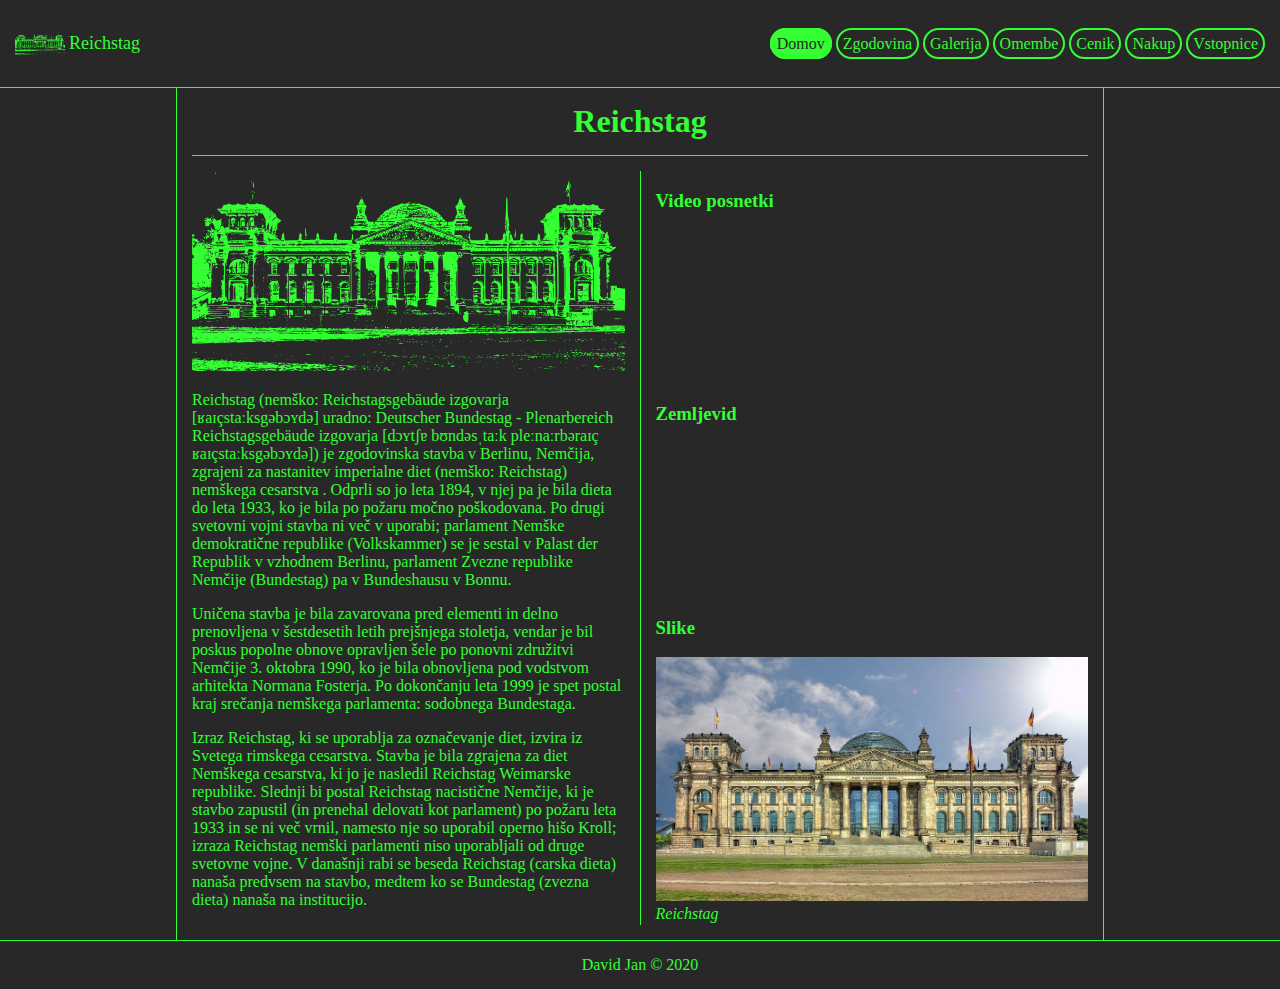
==== index.html @ febb869a "Adding Stuf" ====
<!DOCTYPE html>
<html lang="sl">

<head>
  <!-- Required meta tags -->
  <meta charset="UTF-8">
  <meta name="viewport" content="width=device-width, initial-scale=1.0">

  <link rel="icon" href="./img/Logo.svg">

  <link rel="stylesheet" href="./style.css">

  <title>Reichstag</title>
</head>

<body>

  <div id="header">
    <div class="logo">
      <a href="./index.html">
        <img id="logoImg" src="./img/Logo.svg" alt="Logo" />
        <p>Reichstag</p>
      </a>
    </div>
    <div class="right">
      <a class="button" id="current" href="./index.html">Domov</a>
      <a class="button" href="./zgodovina.html">Zgodovina</a>
      <a class="button" href="./galerija.html">Galerija</a>
      <a class="button" href="./omembe.html">Omembe</a>
      <a class="button" href="./cenik.html">Cenik</a>
      <a class="button" href="./nakup.html">Nakup</a>
      <a class="button" href="./vstopnice.html">Vstopnice</a>
    </div>
  </div>

  <div id="main">
    <div class="container">
      <h1 class="Title">Reichstag</h1>
      <div class="flex">
        <div class="half" style="padding-right: 15px;">
          <img style="width: 100%;" src="./img/Logo.svg" alt="Logo" />
          <p>
            Reichstag (nemško: Reichstagsgebäude izgovarja [ʁaɪçstaːksgəbɔʏdə] uradno: Deutscher Bundestag -
            Plenarbereich
            Reichstagsgebäude izgovarja [dɔʏtʃɐ bʊndəsˌtaːk pleːnaːrbəraɪç ʁaɪçstaːksgəbɔʏdə]) je zgodovinska stavba v
            Berlinu, Nemčija, zgrajeni za nastanitev imperialne diet (nemško: Reichstag) nemškega cesarstva . Odprli so
            jo
            leta 1894, v njej pa je bila dieta do leta 1933, ko je bila po požaru močno poškodovana. Po drugi svetovni
            vojni
            stavba ni več v uporabi; parlament Nemške demokratične republike (Volkskammer) se je sestal v Palast der
            Republik v vzhodnem Berlinu, parlament Zvezne republike Nemčije (Bundestag) pa v Bundeshausu v Bonnu.
          </p>
          <p>
            Uničena stavba je bila zavarovana pred elementi in delno prenovljena v šestdesetih letih prejšnjega
            stoletja, vendar
            je bil poskus popolne obnove opravljen šele po ponovni združitvi Nemčije 3. oktobra 1990, ko je bila
            obnovljena
            pod vodstvom arhitekta Normana Fosterja. Po dokončanju leta 1999 je spet postal kraj srečanja nemškega
            parlamenta: sodobnega Bundestaga.
          </p>
          <p>
            Izraz Reichstag, ki se uporablja za označevanje diet, izvira iz Svetega rimskega cesarstva. Stavba je bila
            zgrajena za diet Nemškega cesarstva, ki jo je nasledil Reichstag Weimarske republike. Slednji bi postal
            Reichstag nacistične Nemčije, ki je stavbo zapustil (in prenehal delovati kot parlament) po požaru leta 1933
            in
            se ni več vrnil, namesto nje so uporabil operno hišo Kroll; izraza Reichstag nemški parlamenti niso
            uporabljali
            od druge svetovne vojne. V današnji rabi se beseda Reichstag (carska dieta) nanaša predvsem na stavbo,
            medtem ko
            se Bundestag (zvezna dieta) nanaša na institucijo.
          </p>
        </div>
        <div class="border-left"></div>
        <div class="half" style="padding-left: 15px;">
          <h3>Video posnetki</h3>
          <iframe width="100%" height="25%" src="https://www.youtube.com/embed/crNMqwzp-jE" frameborder="0" allowfullscreen></iframe>
          <h3>Zemljevid</h3>
          <iframe src="https://www.google.com/maps/embed?pb=!1m18!1m12!1m3!1d2427.818692237092!2d13.373998515807454!3d52.518620179813865!2m3!1f0!2f0!3f0!3m2!1i1024!2i768!4f13.1!3m3!1m2!1s0x47a851c741ee506d%3A0x641b52d3abf17de5!2sReichstag%20Building!5e0!3m2!1sen!2ssi!4v1607561671326!5m2!1sen!2ssi" width="100%" height="width" frameborder="0" style="border:0;" allowfullscreen="" aria-hidden="false" tabindex="0"></iframe>
          <h3>Slike</h3>
          <img style="width: 100%;" src="./img/Reichstag.png" alt="Reichstag" />
          <i>Reichstag</i>
        </div>
      </div>
    </div>
  </div>

  <div id="footer">
    <div>
      <div>
        David Jan © 2020
      </div>
    </div>
  </div>

</body>

</html>
---- style.css ----
body{
    height: 100vh;
    padding: 0px;
    margin: 0px;
    background-color: #282828;
}

#header{
    border-bottom: 1px solid #33FF33;
    display: flex;
    padding: 15px;
}

.logo{
    display: inline-block;
}

.right{
    display: inline-block;
    margin-left: auto;
    margin-top: auto;
    margin-bottom: auto;
}

.logo a{
    text-decoration: none;
    color: #33FF33;
    display: inline-block;
}

.logo a p{
    display: inline-block;
    vertical-align: bottom;
    font-size: 18px;
}

#logoImg{
    width: 50px;
    height: 50px;
    display: inline-block;
}

.button{
    border: 2px solid #33FF33;
    border-radius: 25px;
    padding: 5px;
    background-color: #282828;
    color: #33FF33;
    text-decoration: none;
}

.button:hover{
    background-color: #33FF33;
    color: #282828;
}

#current{
    background-color: #33FF33;
    color: #282828;
}

#current:hover{
    background-color: #282828;
    color: #33FF33;
}

#main{
    display: block;
    min-height: 80%;
}

p, h1, h2, h3, i {
    color: #33FF33;
}

ol, ul, li > a{
    color: #33FF33;
}

ol > li{
    font-size: 26px;
}

li > a:visited{
    color: #c50f1f;
}

li > a:hover{
    color: #ffb000;
}

hr{
    border: 0px;
    border-top: 1px solid;
    border-color: #33FF33;
}

.container{
    min-height: 77vh;
    width: 70%;
    margin: auto;
    padding: 15px;
    border-width: 1px;
    border-top: 0px;
    border-bottom: 0px;
    border-style: solid;
    border-color: #33FF33;
    background-color:  #282828;
}

.border-left{
    border-left: 1px solid #33FF33;
}

.flex{
    display: flex;
}

.half{
    display: inline-block;
    width: 50%;
    height: fit-content;
}

table, tr, th, td{
    border: 1px solid #33FF33;
    border-collapse: collapse;
    color: #33FF33;
    margin: auto;
}

.Title{
    text-align: center;
    border-bottom: 1px solid #33FF33;
    padding-bottom: 15px;
    margin: 0px;
    margin-bottom: 15px;
}

.center{
    text-align: center;
}

.gallery-item{
    height: 250px;
}

#footer{
    border-top: 1px solid #33FF33;
    background-color: #282828;
    color:#33FF33;
    padding: 15px;
    text-align: center;
    height: auto;
}

/*Form*/
form{
    width: 100%;;
    color: #33FF33;
    text-align: center;
}

fieldset{
    border: 1px solid #33FF33;
    text-align: center;
    margin: auto;
    width: 50%;
}

input{
    width: 50%;
    background-color: #282828;
    border: 1px solid #33FF33;
    border-radius: 15px;
    padding: 5px;
    color: #33FF33;
    text-align: center;
}

input:-webkit-autofill {
    -webkit-text-fill-color: #33FF33 !important;
    -webkit-box-shadow: 0 0 0 30px #282828 inset !important;
}

select{
    background-color: #282828;
    border: 1px solid #33FF33;
    border-radius: 15px;
    padding: 5px;
    color: #33FF33;
}

::placeholder { /* Chrome, Firefox, Opera, Safari 10.1+ */
    color: #ffae0080;
}

.add_form_field{
    width: 50%;
    background-color: #282828;
    border: 1px solid #33FF33;
    border-radius: 15px;
    padding: 5px;
    margin-top: 5px;
    margin-bottom: 5px;
    color: #33FF33;
}

form a{
    color: #ffb000;
    text-decoration: none;
}

/* Scrollbar */
::-webkit-scrollbar {
    width: 10px;
}
  
::-webkit-scrollbar-track {
background: #282828; 
}

::-webkit-scrollbar-thumb {
background: #282828;
border: 1px;
border-style: solid;
border-color: #33FF33;
border-radius: 10px;
}

::-webkit-scrollbar-thumb:hover {
background: #33FF33; 
}
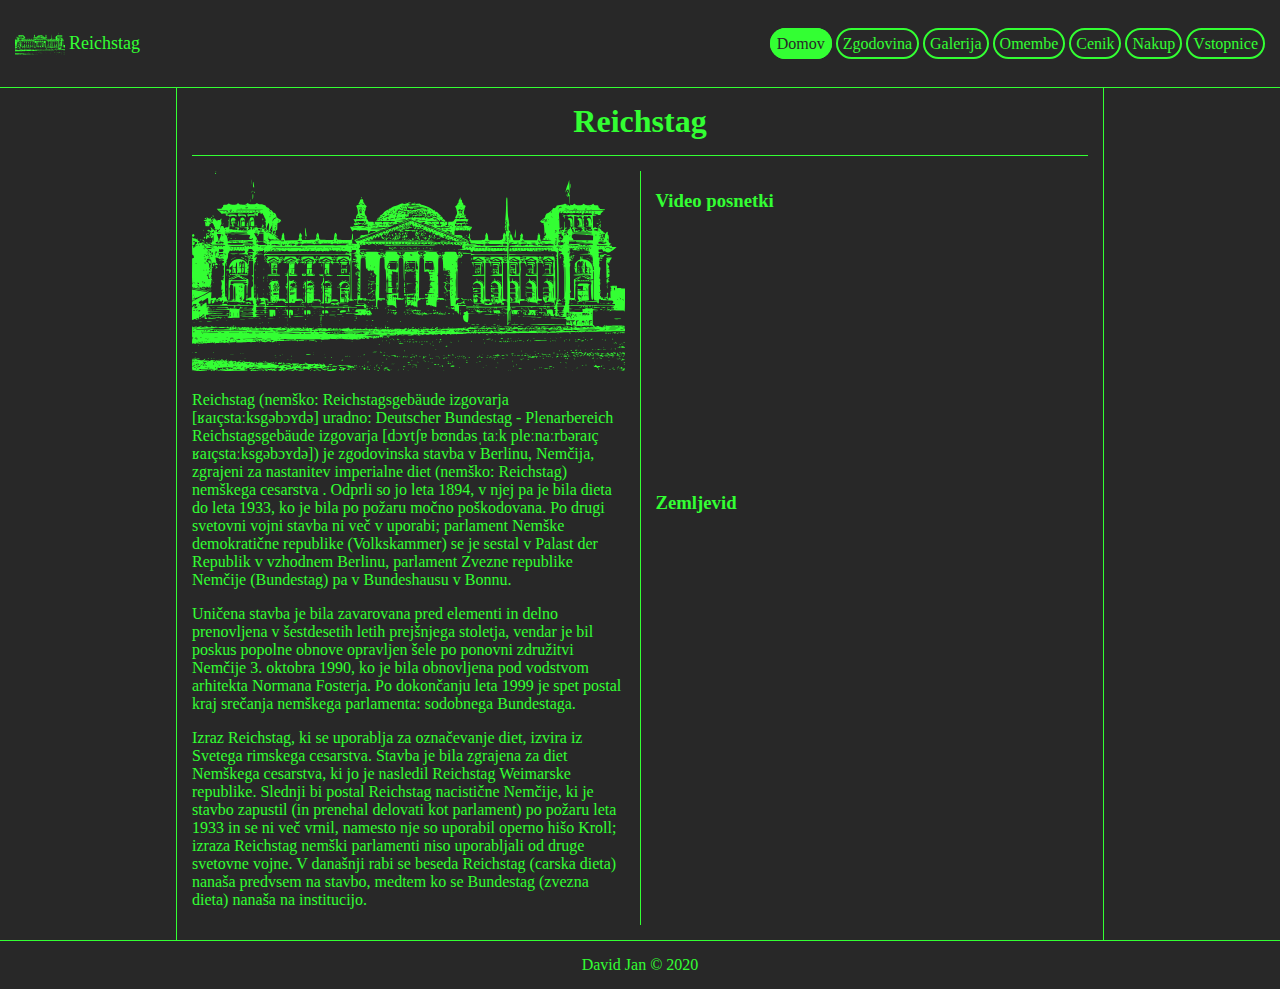
==== commit 450d54cf: "Fix K1" ====
--- a/index.html
+++ b/index.html
@@ -8,7 +8,7 @@
 
   <link rel="icon" href="./img/Logo.svg">
 
-  <link rel="stylesheet" href="./style.css">
+  <link rel="stylesheet" href="./css/style.css">
 
   <title>Reichstag</title>
 </head>
@@ -37,7 +37,7 @@
     <div class="container">
       <h1 class="Title">Reichstag</h1>
       <div class="flex">
-        <div class="half" style="padding-right: 15px;">
+        <div class="half padding-right">
           <img style="width: 100%;" src="./img/Logo.svg" alt="Logo" />
           <p>
             Reichstag (nemško: Reichstagsgebäude izgovarja [ʁaɪçstaːksgəbɔʏdə] uradno: Deutscher Bundestag -
@@ -71,14 +71,19 @@
           </p>
         </div>
         <div class="border-left"></div>
-        <div class="half" style="padding-left: 15px;">
+        <div class="half padding-left">
           <h3>Video posnetki</h3>
-          <iframe width="100%" height="25%" src="https://www.youtube.com/embed/crNMqwzp-jE" frameborder="0" allowfullscreen></iframe>
+          <div class="resp-container">
+            <iframe class="resp-iframe" src="https://www.youtube.com/embed/crNMqwzp-jE" frameborder="0"
+              allowfullscreen></iframe>
+          </div>
           <h3>Zemljevid</h3>
-          <iframe src="https://www.google.com/maps/embed?pb=!1m18!1m12!1m3!1d2427.818692237092!2d13.373998515807454!3d52.518620179813865!2m3!1f0!2f0!3f0!3m2!1i1024!2i768!4f13.1!3m3!1m2!1s0x47a851c741ee506d%3A0x641b52d3abf17de5!2sReichstag%20Building!5e0!3m2!1sen!2ssi!4v1607561671326!5m2!1sen!2ssi" width="100%" height="width" frameborder="0" style="border:0;" allowfullscreen="" aria-hidden="false" tabindex="0"></iframe>
-          <h3>Slike</h3>
-          <img style="width: 100%;" src="./img/Reichstag.png" alt="Reichstag" />
-          <i>Reichstag</i>
+          <div class="resp-container">
+            <iframe
+              src="https://www.google.com/maps/embed?pb=!1m18!1m12!1m3!1d2427.818692237092!2d13.373998515807454!3d52.518620179813865!2m3!1f0!2f0!3f0!3m2!1i1024!2i768!4f13.1!3m3!1m2!1s0x47a851c741ee506d%3A0x641b52d3abf17de5!2sReichstag%20Building!5e0!3m2!1sen!2ssi!4v1607561671326!5m2!1sen!2ssi"
+              class="resp-iframe" frameborder="0" style="border:0;" allowfullscreen="" aria-hidden="false"
+              tabindex="0"></iframe>
+          </div>
         </div>
       </div>
     </div>
@@ -92,6 +97,16 @@
     </div>
   </div>
 
+  <script src="https://cdnjs.cloudflare.com/ajax/libs/jquery/3.3.1/jquery.min.js"></script>
+  <script>
+    $(function () {
+      var element = $('.dynamicheight');
+      var width = element.css("width");
+
+      element.css("height", width / 2);
+    });
+  </script>
+
 </body>
 
 </html>--- a/css/style.css
+++ b/css/style.css
@@ -0,0 +1,367 @@
+/*Main divs*/
+body{
+    height: 100vh;
+    padding: 0px;
+    margin: 0px;
+    background-color: #282828;
+}
+
+#header{
+    border-bottom: 1px solid #33FF33;
+    display: flex;
+    padding: 15px;
+}
+
+#main{
+    display: block;
+    min-height: 80%;
+}
+
+#footer{
+    border-top: 1px solid #33FF33;
+    background-color: #282828;
+    color:#33FF33;
+    padding: 15px;
+    text-align: center;
+    height: auto;
+}
+/*Main divs*/
+
+/*Header*/
+.logo{
+    display: inline-block;
+}
+
+.right{
+    display: inline-block;
+    margin-left: auto;
+    margin-top: auto;
+    margin-bottom: auto;
+}
+
+.logo a{
+    text-decoration: none;
+    color: #33FF33;
+    display: inline-block;
+}
+
+.logo a p{
+    display: inline-block;
+    vertical-align: bottom;
+    font-size: 18px;
+}
+
+#logoImg{
+    width: 50px;
+    height: 50px;
+    display: inline-block;
+}
+
+.button{
+    border: 2px solid #33FF33;
+    border-radius: 25px;
+    padding: 5px;
+    background-color: #282828;
+    color: #33FF33;
+    text-decoration: none;
+}
+
+.button:hover{
+    background-color: #33FF33;
+    color: #282828;
+}
+
+#current{
+    background-color: #33FF33;
+    color: #282828;
+}
+
+#current:hover{
+    background-color: #282828;
+    color: #33FF33;
+}
+/*Header*/
+
+
+/*Text*/
+p, h1, h2, h3, i {
+    color: #33FF33;
+}
+/*Text*/
+
+/*List*/
+ol, ul, li > a{
+    color: #33FF33;
+}
+
+ol > li{
+    font-size: 26px;
+}
+
+ul > li{
+    list-style-type: '\26E7';
+}
+
+li > a:visited{
+    color: #c50f1f;
+}
+
+li > a:hover{
+    color: #ffb000;
+}
+/*List*/
+
+hr{
+    border: 0px;
+    border-top: 1px solid;
+    border-color: #33FF33;
+}
+
+/*Main*/
+.container{
+    min-height: 77vh;
+    width: 70%;
+    margin: auto;
+    padding: 15px;
+    border-width: 1px;
+    border-top: 0px;
+    border-bottom: 0px;
+    border-style: solid;
+    border-color: #33FF33;
+    background-color:  #282828;
+}
+
+.resp-container {
+    position: relative;
+    overflow: hidden;
+    padding-top: 56.25%;
+}
+
+.resp-iframe {
+    position: absolute;
+    top: 0;
+    left: 0;
+    width: 100%;
+    height: 100%;
+    border: 0;
+}
+
+.border-left{
+    border-left: 1px solid #33FF33;
+}
+
+.flex{
+    display: flex;
+}
+
+.half{
+    display: inline-block;
+    width: 50%;
+    height: fit-content;
+}
+
+.Title{
+    text-align: center;
+    border-bottom: 1px solid #33FF33;
+    padding-bottom: 15px;
+    margin: 0px;
+    margin-bottom: 15px;
+}
+
+.center{
+    text-align: center;
+}
+
+.img{
+    width: 100%;
+}
+
+.padding-left{
+    padding-left: 15px;
+}
+
+.padding-right{
+    padding-right: 15px;
+}
+/*Main*/
+
+/*Table*/
+table, tr, th, td{
+    border: 1px solid #33FF33;
+    border-collapse: collapse;
+    color: #33FF33;
+    margin: auto;
+}
+/*Table*/
+
+/*Gallery*/
+.gallery-item{
+    max-height: 250px;
+    width: auto;
+}
+
+.gallery-flex{
+    display: flex;
+    flex-wrap: wrap; 
+    justify-content: center;
+}
+
+.cssbox{
+    margin: 5px;
+}
+/*Gallery*/
+
+/*Form*/
+form{
+    width: 100%;;
+    color: #33FF33;
+    text-align: center;
+}
+
+fieldset{
+    border: 1px solid #33FF33;
+    text-align: center;
+    margin: auto;
+    width: 50%;
+}
+
+input{
+    width: 50%;
+    background-color: #282828;
+    border: 1px solid #33FF33;
+    border-radius: 15px;
+    padding: 5px;
+    color: #33FF33;
+    text-align: center;
+}
+
+input:-webkit-autofill {
+    -webkit-text-fill-color: #33FF33 !important;
+    -webkit-box-shadow: 0 0 0 30px #282828 inset !important;
+}
+
+select{
+    background-color: #282828;
+    border: 1px solid #33FF33;
+    border-radius: 15px;
+    padding: 5px;
+    color: #33FF33;
+}
+
+::placeholder { /* Chrome, Firefox, Opera, Safari 10.1+ */
+    color: #ffae0080;
+}
+
+.add_form_field{
+    width: 50%;
+    background-color: #282828;
+    border: 1px solid #33FF33;
+    border-radius: 15px;
+    padding: 5px;
+    margin-top: 5px;
+    margin-bottom: 5px;
+    color: #33FF33;
+}
+
+form a{
+    color: #ffb000;
+    text-decoration: none;
+}
+
+/* Scrollbar */
+::-webkit-scrollbar {
+    width: 10px;
+}
+  
+::-webkit-scrollbar-track {
+background: #282828; 
+}
+
+::-webkit-scrollbar-thumb {
+background: #282828;
+border: 1px;
+border-style: solid;
+border-color: #33FF33;
+border-radius: 10px;
+}
+
+::-webkit-scrollbar-thumb:hover {
+background: #33FF33; 
+}
+
+/*Media*/
+
+@media only screen and (max-width: 750px){
+
+    body{
+        width: auto;
+        display: block;
+    }
+
+    #header, #footer, #main, .container{
+        width: 100%;
+        box-sizing: border-box;
+    }
+}
+
+@media only screen and (max-width: 650px){
+    #header, .logo{
+        display: block;
+        text-align: center;
+    }
+    
+    .right{
+        display: block;
+        padding: 5px;
+    }
+
+    .button{
+        display: inline-block;
+        margin-top: 5px;
+    }
+
+    form, select{
+        width: 100%;
+    }
+
+    fieldset{
+        width: auto;
+    }
+
+    .img, .cssbox > a{
+        width: 100%;
+    }
+}
+
+@media only screen and (max-width: 500px){
+    
+    body{
+        zoom: 90%;
+    }
+
+    .flex{
+        display: block;
+    }
+
+    .half{
+        display: block;
+        width: auto;
+    }
+
+    .border-left{
+        display: none;
+    }
+
+    .gallery-item, .img{
+        width: 100%;
+        object-fit: cover;
+    }
+
+    .padding-left, .padding-right{
+        padding: 0px;
+    }
+
+    p{
+        text-align: justify;
+    }
+}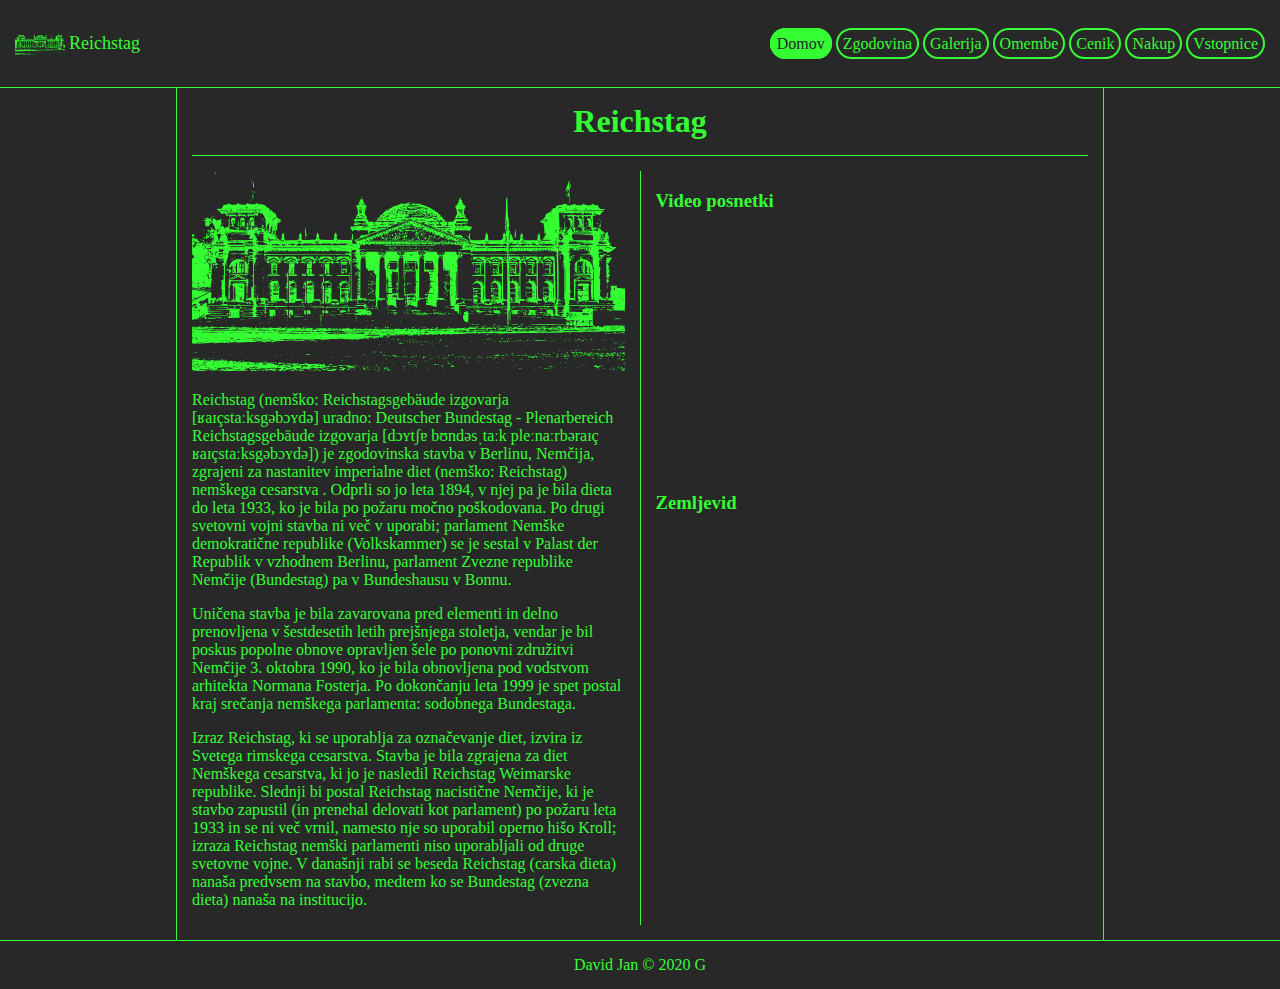
==== commit af4fac4b: "Fix and Add Game" ====
--- a/index.html
+++ b/index.html
@@ -8,6 +8,7 @@
 
   <link rel="icon" href="./img/Logo.svg">
 
+  <link rel="stylesheet" href="./css/cssbox.css">
   <link rel="stylesheet" href="./css/style.css">
 
   <title>Reichstag</title>
@@ -92,11 +93,12 @@
   <div id="footer">
     <div>
       <div>
-        David Jan © 2020
+        David Jan © 2020 <a id="glink" style="text-decoration: none; color: #33ff33;" href="javascript:SuperPong();" >G</a>
       </div>
     </div>
   </div>
 
+  <script src="./js/SuperPong.js"></script>
   <script src="https://cdnjs.cloudflare.com/ajax/libs/jquery/3.3.1/jquery.min.js"></script>
   <script>
     $(function () {
--- a/css/cssbox.css
+++ b/css/cssbox.css
@@ -0,0 +1,95 @@
+/* The work below, CSSBox, is released under the Creative Commons
+   Attribution-ShareAlike 4.0 license and is available on
+   https://github.com/TheLastProject/CSSBox. You are not required to add
+   additional credit to your website, just leave the above text in this file */
+
+div.cssbox {
+  display: inline-block;
+}
+
+span.cssbox_full {
+  z-index: 999999;
+  position: fixed;
+  height: 100%;
+  width: 100%;
+  background-color: rgba(0,0,0,0.8);
+  top: 0;
+  left: 0;
+  opacity: 0;
+  pointer-events: none;
+  cursor: default;
+  transition: opacity 0.5s linear;
+}
+
+span.cssbox_full img{
+  position: fixed;
+  background-color: white;
+  margin: 0;
+  padding: 0;
+  max-height: 90%;
+  max-width: 90%;
+  top: 50%;
+  left: 50%;
+  margin-right: -50%;
+  transform: translate(-50%, -50%);
+  box-shadow: 0 0 20px black;
+}
+
+a.cssbox_close,
+a.cssbox_prev,
+a.cssbox_next,
+i.cssbox_lable {
+  z-index: 999999;
+  position: fixed;
+  text-decoration: none;
+  visibility: hidden;
+  color: #33ff33;
+  font-size: 36px;
+}
+
+i.cssbox_lable{
+  top: 0%;
+  left: 0%;
+  width: fit-content;
+  text-align: right;
+}
+
+a.cssbox_close {
+  top: 1%;
+  right: 1%
+}
+
+a.cssbox_close::after {
+  content: '\00d7';
+}
+
+a.cssbox_prev,
+a.cssbox_next {
+  top: 50%;
+  transform: translate(0%, -50%);
+}
+
+a.cssbox_prev {
+  left: 5%;
+}
+
+a.cssbox_next {
+  right: 5%;
+}
+
+@media only screen and (min-width: 750px){
+a:target ~ a.cssbox_close,
+a:target ~ a.cssbox_prev,
+a:target ~ a.cssbox_next,
+a:target ~ i.cssbox_lable {
+  visibility: visible;
+}
+
+a:target > img.cssbox_thumb + span.cssbox_full {
+  visibility: visible;
+  opacity: 1;
+  pointer-events: initial;
+}
+
+}
+/* This is the end of CSSBox */--- a/css/style.css
+++ b/css/style.css
@@ -225,7 +225,7 @@
     width: 50%;
 }
 
-input{
+input, textarea{
     width: 50%;
     background-color: #282828;
     border: 1px solid #33FF33;
@@ -293,6 +293,10 @@
 
 @media only screen and (max-width: 750px){
 
+    #glink{
+        display: none;
+    }
+
     body{
         width: auto;
         display: block;
